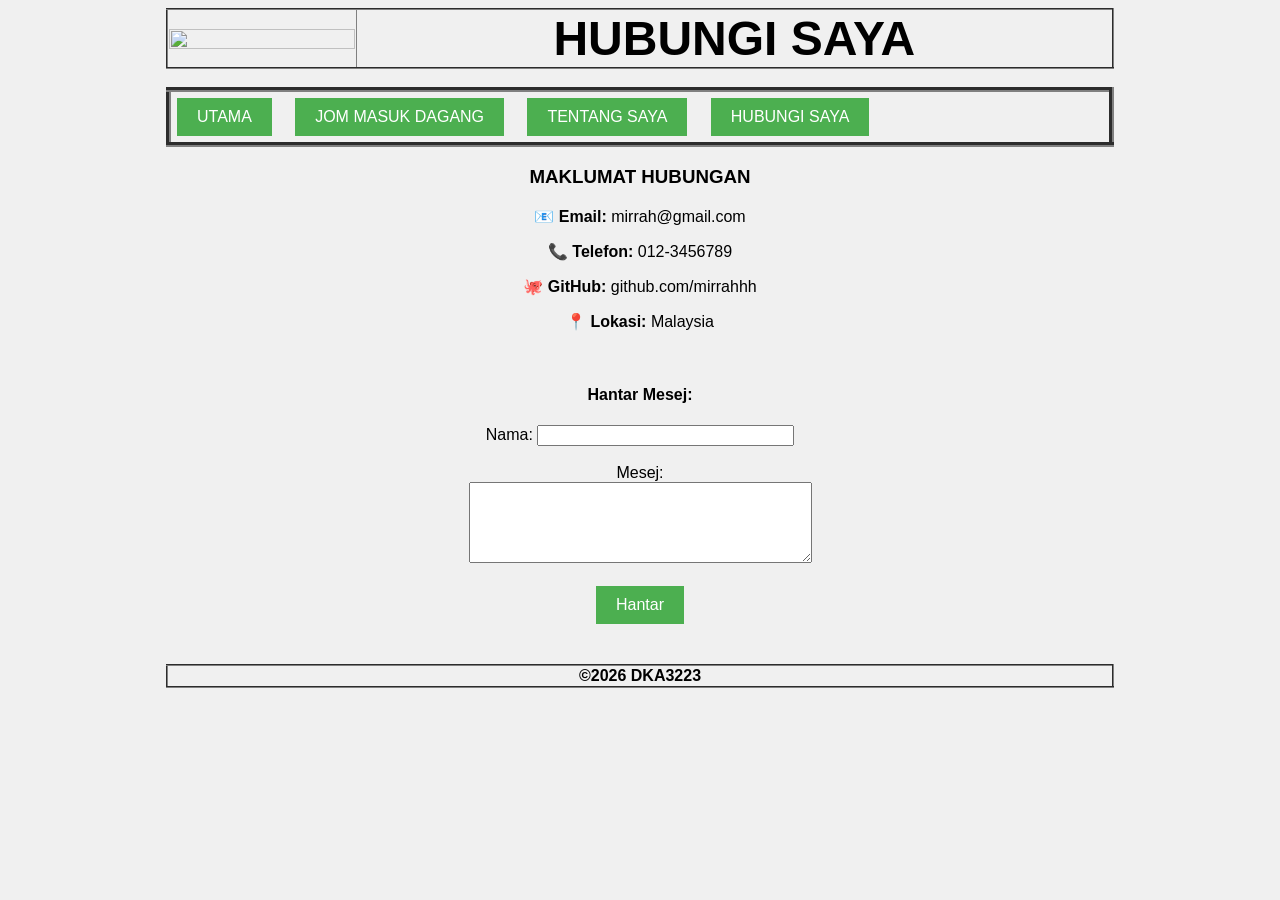
==== hubungisaya.html @ 86f17038 "Create hubungisaya.html" ====
<html>
  <head>
    <title>HUBUNGI SAYA</title>
    <link rel="stylesheet" href="style.css">
  </head>
  
  <body>
    <center>
      <table width="75%" border="2">
        <tr>
          <th width="20%"><img src="images/kvdsazi.png" width="100%"></th>
          <th><font size="50">HUBUNGI SAYA</font></th>
        </tr>
      </table>
      
      <br>
      <table width="75%" border="5">
        <tr>
          <td>
            <a href="index.html"><button>UTAMA</button></a>
            &nbsp;
            <a href="jommasukdsazi.html"><button>JOM MASUK DAGANG</button></a>
            &nbsp;
            <a href="tentangsaya.html"><button>TENTANG SAYA</button></a>
            &nbsp;
            <a href="hubungisaya.html"><button>HUBUNGI SAYA</button></a>
          </td>
        </tr>
      </table>
      
      <br>
      <table width="75%">
        <tr>
          <td align="center">
            <h3>MAKLUMAT HUBUNGAN</h3>
            <p>📧 <strong>Email:</strong> mirrah@gmail.com</p>
            <p>📞 <strong>Telefon:</strong> 012-3456789</p>
            <p>🐙 <strong>GitHub:</strong> github.com/mirrahhh</p>
            <p>📍 <strong>Lokasi:</strong> Malaysia</p>
            <br>
            <h4>Hantar Mesej:</h4>
            <form>
              Nama: <input type="text" size="30"><br><br>
              Mesej:<br>
              <textarea rows="5" cols="40"></textarea><br><br>
              <button>Hantar</button>
            </form>
          </td>
        </tr>
      </table>
      
      <br>
      <table width="75%" border="2">
        <tr>
          <th>&#169;2026 DKA3223</th>
        </tr>
      </table>
    </center>
  </body>
</html>
---- style.css ----
body {
    background-color: #f0f0f0;
    font-family: Arial, sans-serif;
}

button {
    padding: 10px 20px;
    background-color: #4CAF50;
    color: white;
    border: none;
    cursor: pointer;
    font-size: 16px;
    margin: 5px;
}

button:hover {
    background-color: #45a049;
}

table {
    border-collapse: collapse;
}

a {
    text-decoration: none;
}
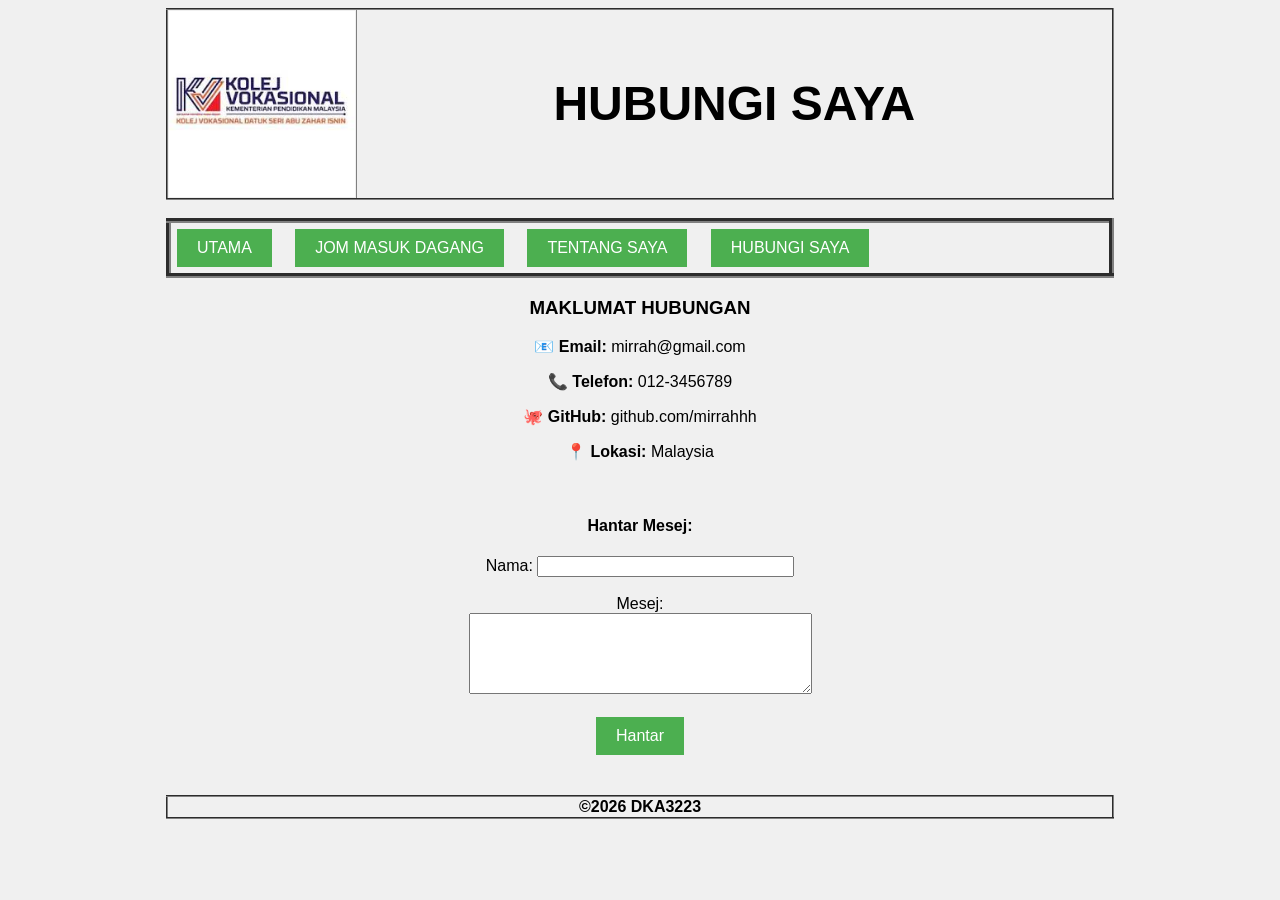
==== commit 51a92ef3: "Update hubungisaya.html" ====
--- a/hubungisaya.html
+++ b/hubungisaya.html
@@ -8,7 +8,7 @@
     <center>
       <table width="75%" border="2">
         <tr>
-          <th width="20%"><img src="images/kvdsazi.png" width="100%"></th>
+          <th width="20%"><img src="images.jpg" width="100%"></th>
           <th><font size="50">HUBUNGI SAYA</font></th>
         </tr>
       </table>
